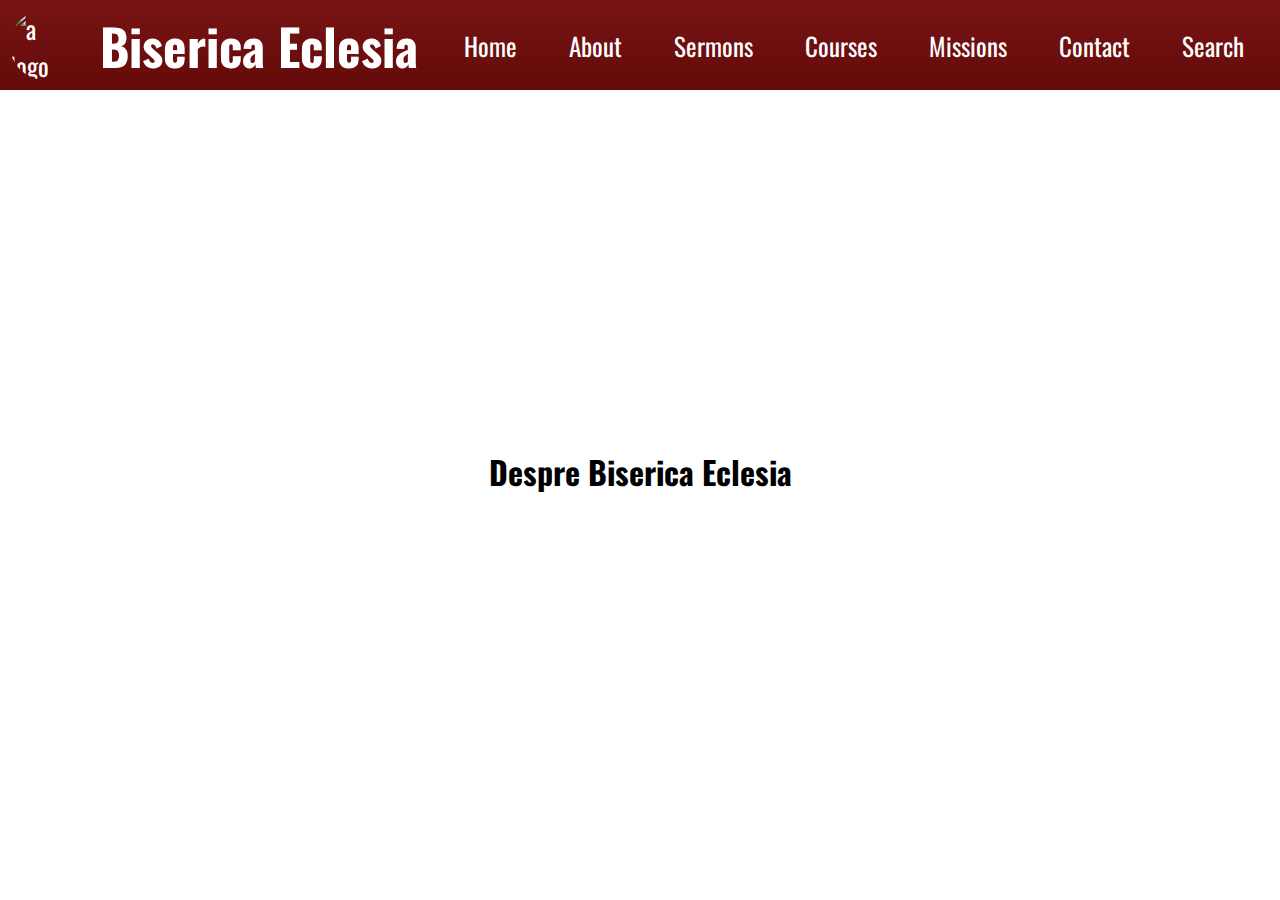
==== about.html @ afa7c43b "renamed some files and started the about page" ====
<!DOCTYPE html>
<html lang="en">
    <head>
        <meta charset="UTF-8">
        <meta name="viewport" content="width=device-width, initial-scale=1.0">
        <meta http-equiv="X-UA-Compatible" content="ie=edge">
        <link href="https://fonts.googleapis.com/css?family=Noto+Sans|Oswald&display=swap" rel="stylesheet">
        <link rel="stylesheet" href="styles/nav.css">
        <link rel="stylesheet" href="styles/footer.css">
        <link rel="stylesheet" href="styles/about.css">
        <title>Biserica Eclesia: About</title>
    </head>
    <body>
        <nav>
            <img src="https://scontent.ftce2-1.fna.fbcdn.net/v/t1.0-0/c0.0.369.369a/p370x247/1930242_195489547465033_961076429947734654_n.jpg?_nc_cat=106&_nc_oc=AQk4dijaCTpBUPXXjoPRqnbitNoPLNyT2fOFB5Zy1RC6GWFpoIdpSVq3rqOWdJfq5lnd9sZw6C_n9XNvpOkW0SXP&_nc_ht=scontent.ftce2-1.fna&oh=28a66df9f438c7add1ac08cad06fe107&oe=5E657DF5" alt="a logo">
            <h1>Biserica Eclesia</h1>
            <ul class="nav-links">
                <li><a href="index.html">Home</a></li>
                <li><a href="#">About</a></li>
                <li><a href="#">Sermons</a></li>
                <li><a href="#">Courses</a></li>
                <li><a href="#">Missions</a></li>
                <li><a href="#">Contact</a></li>
                <li><a href="#">Search</a></li>
            </ul>
            
            <div class="burger">
                <div class="line1"></div>
                <div class="line2"></div>
                <div class="line3"></div>
            </div>
        </nav>
        <div class="intro">
            <h1>Despre Biserica Eclesia</h1>
        </div>
    <script src="js/new.js">
    </script>
    </body>
</html>
---- styles/nav.css ----
* {
    margin: 0px;
    padding: 0px;
}
body {
    font-family: 'Oswald', sans-serif;
}
nav {
    font-size: 25px;
    color: white;
    display: flex;
    width: 100%;
    justify-content: space-around;
    align-items: center;
    background: linear-gradient(rgb(120, 20, 20),rgb(100, 10, 10));  
    position: fixed;
    top: 0px;
    height: 10%;
}
nav img {
    float: left;
    width: 70px;
    height: 70px;
    border-radius: 100%;
}
.nav-links {
    color: white;
    display: flex;
    list-style: none;
    width: 65%;
    justify-content: space-around;
    align-items: center;
}
.nav-links a {
    text-decoration: none;
    color: white;
    font-size: 25px;
    transition: 0.5s;
}
.nav-links a:hover {
    text-shadow: 0px 0px 20px gainsboro
}
.burger {
    display: none;
    cursor: pointer;
}
.burger div {
    width: 35px;
    height: 3px;
    margin: 5px;
    background: white;
    transition: all 0.3s ease;
}
@media screen and (max-width: 1000px) {
    body {
        overflow-x: hidden;
    }
    .title {
        font-size: 15px;
    }
    nav {
        height: 50px;
    }
    .nav-links {
        position: fixed;
        right: 0px;
        top: 50px;
        width: 175px;
        line-height: 250%;
        background: linear-gradient(rgb(120, 20, 20),rgb(100, 10, 10));  
        display: flex;
        flex-direction: column;
        display: none;
    }
    .burger {
        display: block;
    }
    nav img {
        width: 50px;
        height: 50px;
    }
}
.nav-active {
    display: flex;
}
.toggle .line1 {
    transform: rotate(-45deg) translate(-5px, 5px);
}
.toggle .line2 {
    opacity: 0;
}
.toggle .line3 {
    transform: rotate(45deg) translate(-5px, -5px);
}
---- styles/footer.css ----
* {
    margin: 0px;
    padding: 0px;
}
footer {
    background-color: rgb(109, 8, 8);
    color: white;
    margin-top: 25px;
    display: flex;
    padding: 1%;
    justify-content: space-between;
}
footer h1 {
    color: rgb(225, 225, 225);
    padding-top: 15px;
    float: left;
    font-size: 15px;
}
footer img {
    align-self: center;
    float: right;
    width: 40px;
    height: 40px;
}
footer ul {
    padding-top: 15px;
    list-style: none;
}
footer ul li {
    display: inline-block;
    font-size: 15px;
    margin: 0px 10px 0px 10px;
}
footer ul li a {
    color: white;
}
@media screen and (max-width: 1250px) {
    footer  {
        padding: 1%;
    }
    footer h1{
        font-size: 12px;
        margin-right: 25px;
    }
    footer ul li {
        font-size: 12px;
        margin: 0px 5px 0px 5px;
    }
    footer img {
        margin-left: 25px;
        width: 5%;
        height: 5%;
    }
}
@media screen and (max-width: 750px) {
    footer img {
        width: 10%;
        height: 10%;
    }
}
---- styles/about.css ----
* {
    margin: 0px;
    padding: 0px;
}
.intro {
    margin-top: 5%;
    background: url("https://scontent.ftce2-1.fna.fbcdn.net/v/t1.0-9/15400518_379780119035974_2251739779461007929_n.jpg?_nc_cat=104&_nc_oc=AQmON7BbQqor_cV9pdhzVbvS3eUnRy08h-myYYdpAkGAgyqh9xvovo35npiwjUFt4J5w8T5fvwoYutcFWdZ1qL6W&_nc_ht=scontent.ftce2-1.fna&oh=6168d1efe85e678a105ed6e1f3a16bc8&oe=5E49B1BD") center;
    background-repeat: no-repeat;
    background-size: 100%;
    text-align: center;
}
.intro h1 {
    padding: 30%;
}
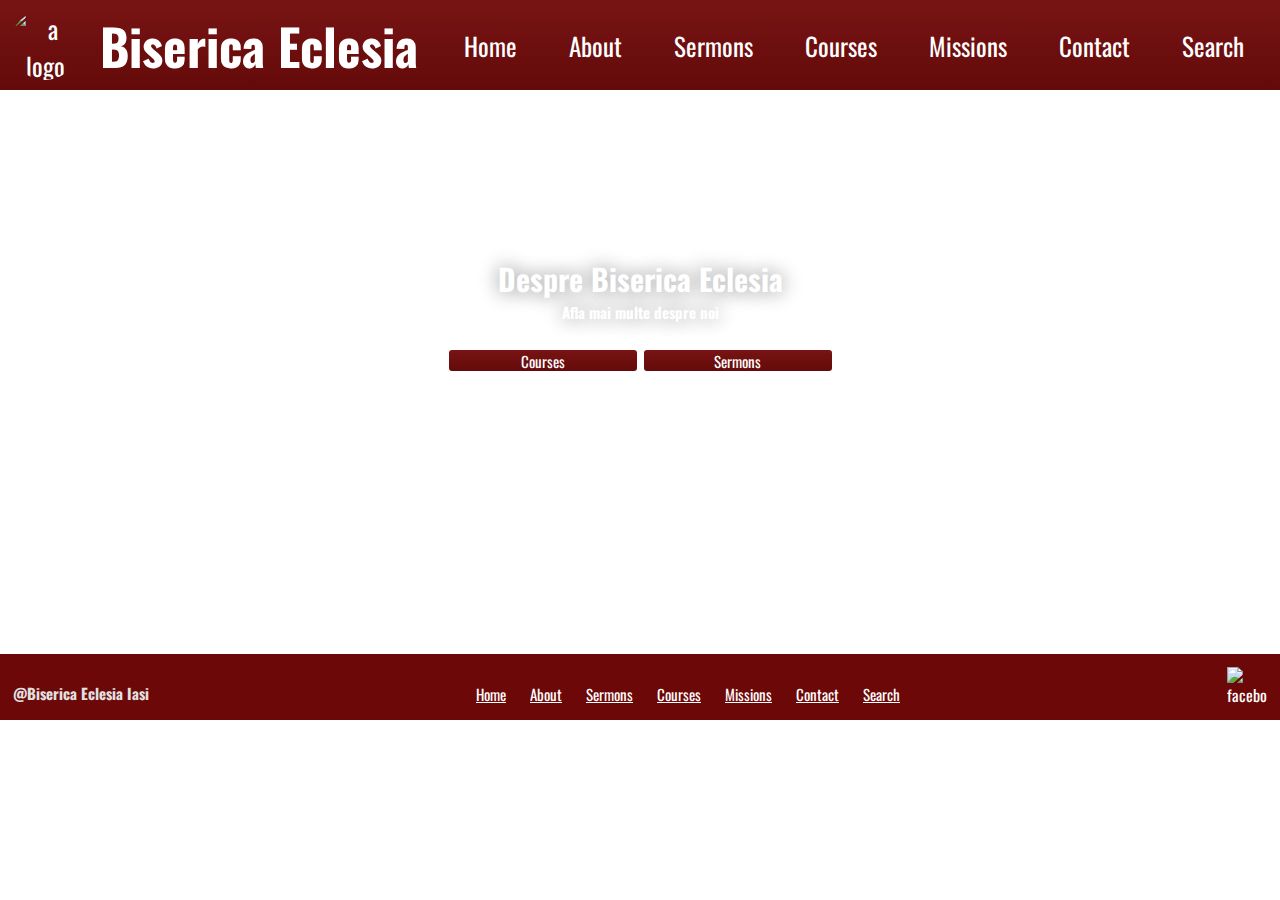
==== commit 552d6a96: "intro for about page" ====
--- a/about.html
+++ b/about.html
@@ -6,8 +6,8 @@
         <meta http-equiv="X-UA-Compatible" content="ie=edge">
         <link href="https://fonts.googleapis.com/css?family=Noto+Sans|Oswald&display=swap" rel="stylesheet">
         <link rel="stylesheet" href="styles/nav.css">
+        <link rel="stylesheet" href="styles/about.css">
         <link rel="stylesheet" href="styles/footer.css">
-        <link rel="stylesheet" href="styles/about.css">
         <title>Biserica Eclesia: About</title>
     </head>
     <body>
@@ -31,9 +31,27 @@
             </div>
         </nav>
         <div class="intro">
-            <h1>Despre Biserica Eclesia</h1>
+            <div class="intro-title">
+                <h1>Despre Biserica Eclesia</h1>
+                <h4>Afla mai multe despre noi</h4>
+                <button>Courses</button>
+                <button>Sermons</button>
+            </div>
         </div>
-    <script src="js/new.js">
+        <footer>
+            <h1>@Biserica Eclesia Iasi</h1>
+            <ul>
+                <li><a href="index.html">Home</a></li>
+                <li><a href="about.html">About</a></li>
+                <li><a href="#">Sermons</a></li>
+                <li><a href="#">Courses</a></li>
+                <li><a href="#">Missions</a></li>
+                <li><a href="#">Contact</a></li>
+                <li><a href="#">Search</a></li>
+            </ul>
+            <img src="http://www.freeiconspng.com/uploads/official-facebook-icon-png-4.png" alt="facebook-image">
+        </footer>
+    <script src="js/nav.js">
     </script>
     </body>
 </html>--- a/styles/nav.css
+++ b/styles/nav.css
@@ -13,7 +13,7 @@
     justify-content: space-around;
     align-items: center;
     background: linear-gradient(rgb(120, 20, 20),rgb(100, 10, 10));  
-    position: fixed;
+    position: absolute;
     top: 0px;
     height: 10%;
 }
@@ -62,7 +62,7 @@
         height: 50px;
     }
     .nav-links {
-        position: fixed;
+        position: absolute;
         right: 0px;
         top: 50px;
         width: 175px;
--- a/styles/about.css
+++ b/styles/about.css
@@ -2,13 +2,44 @@
     margin: 0px;
     padding: 0px;
 }
-.intro {
-    margin-top: 5%;
-    background: url("https://scontent.ftce2-1.fna.fbcdn.net/v/t1.0-9/15400518_379780119035974_2251739779461007929_n.jpg?_nc_cat=104&_nc_oc=AQmON7BbQqor_cV9pdhzVbvS3eUnRy08h-myYYdpAkGAgyqh9xvovo35npiwjUFt4J5w8T5fvwoYutcFWdZ1qL6W&_nc_ht=scontent.ftce2-1.fna&oh=6168d1efe85e678a105ed6e1f3a16bc8&oe=5E49B1BD") center;
+body {
+    background: url('https://wallpapertag.com/wallpaper/full/5/3/9/112974-vertical-church-background-2528x1424-for-desktop.jpg') fixed center;
     background-repeat: no-repeat;
-    background-size: 100%;
+    font-family: 'Oswald', sans-serif;
     text-align: center;
 }
-.intro h1 {
-    padding: 30%;
+.intro {
+    background: url("https://scontent.fias1-1.fna.fbcdn.net/v/t1.0-9/23659583_546827102331274_8229359205545256805_n.jpg?_nc_cat=110&_nc_oc=AQlwflno5KlK-G_UPG01R8mRN151g3BSd7gfMZdw_zDuVLHQno_HGmQgJ2ciM7AMPkS6gIPZATQYQILpodL6cRFg&_nc_ht=scontent.fias1-1.fna&oh=137e87284fdbbc869d6c1836392d87ba&oe=5E47C0F6") center;
+    background-size: 100%;
+    background-repeat: no-repeat;
+    text-align: center;
+    color: white;
+}
+.intro .intro-title {
+    padding: 20%;
+    font-size: 50px;
+    text-shadow: 0px 0px 20px gray;
+}
+.intro .intro-title button {
+    font-size: 25px;
+    padding: 5px;
+    width: 25%;
+    height: 50px;
+    color: white;
+    font-family: 'Oswald', sans-serif;
+    background: linear-gradient(rgb(120, 20, 20),rgb(100, 10, 10));
+    border-radius: 5px;
+    border: 2px solid white;
+    margin-top: 25px;
+}
+@media screen and (max-width: 1500px) {
+    .intro .intro-title {
+        padding: 20%;
+        font-size: 15px;
+    }
+    .intro .intro-title button {
+        font-size: 15px;
+        height: 25px;
+        padding: 0px;
+    }
 }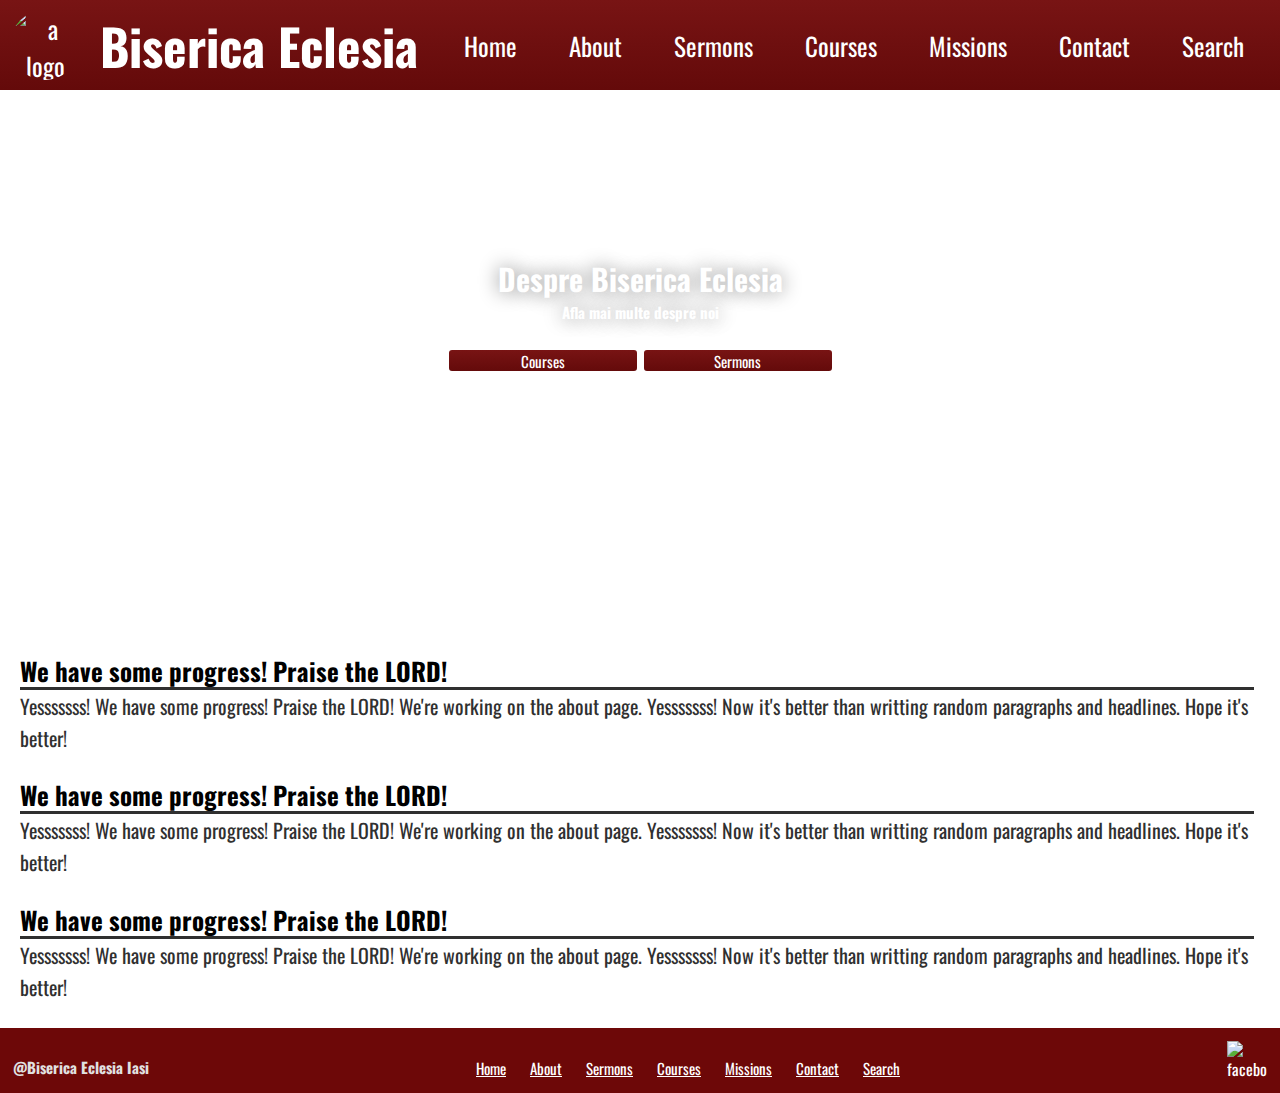
==== commit 8d05a26b: "more headlines and paragraphs that are not random" ====
--- a/about.html
+++ b/about.html
@@ -38,6 +38,18 @@
                 <button>Sermons</button>
             </div>
         </div>
+        <div class="container">
+            <h1>We have some progress! Praise the LORD!</h1>
+            <p>Yesssssss! We have some progress! Praise the LORD! We're working on the about page. Yesssssss! Now it's better than writting random paragraphs and headlines. Hope it's better!</p>
+        </div>
+        <div class="container">
+                <h1>We have some progress! Praise the LORD!</h1>
+                <p>Yesssssss! We have some progress! Praise the LORD! We're working on the about page. Yesssssss! Now it's better than writting random paragraphs and headlines. Hope it's better!</p>
+        </div>
+        <div class="container">
+                <h1>We have some progress! Praise the LORD!</h1>
+                <p>Yesssssss! We have some progress! Praise the LORD! We're working on the about page. Yesssssss! Now it's better than writting random paragraphs and headlines. Hope it's better!</p>
+        </div>
         <footer>
             <h1>@Biserica Eclesia Iasi</h1>
             <ul>
--- a/styles/about.css
+++ b/styles/about.css
@@ -32,6 +32,23 @@
     border: 2px solid white;
     margin-top: 25px;
 }
+.container {
+    margin-top: 1%;
+    line-height: 50px;
+    margin-right: 2%;
+}
+.container p {
+    color: #303030;
+    font-size: 40px;
+    text-align: left;
+    margin-left: 20px;
+}
+.container h1 {
+    margin-left: 20px;
+    border-bottom: 3px solid #303030;
+    text-align: left;
+    font-size: 35px;
+}
 @media screen and (max-width: 1500px) {
     .intro .intro-title {
         padding: 20%;
@@ -42,4 +59,22 @@
         height: 25px;
         padding: 0px;
     }
+    .container {
+        margin-top: 2%;
+        line-height: 32px;
+        margin-right: 2%;
+
+    }
+    .container p {
+        color: #303030;
+        font-size: 20px;
+        text-align: left;
+        margin-left: 20px;
+    }
+    .container h1 {
+        margin-left: 20px;
+        border-bottom: 3px solid #303030;
+        text-align: left;
+        font-size: 25px;
+    }
 }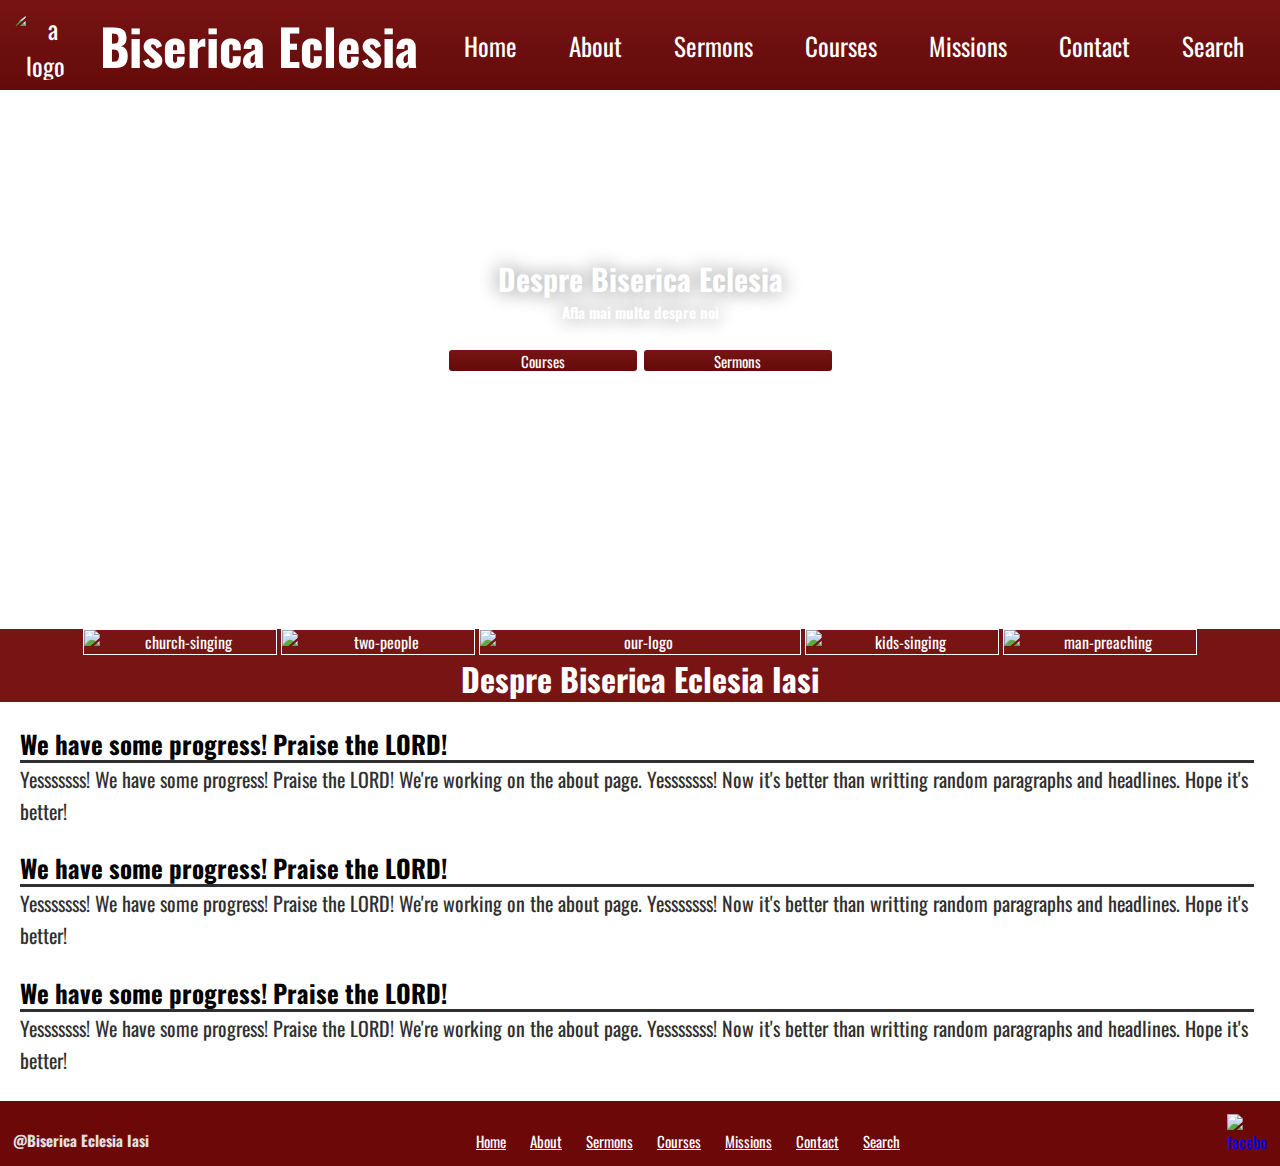
==== commit a94f8235: "about page is almost done! Praise the LORD! ^-^" ====
--- a/about.html
+++ b/about.html
@@ -38,6 +38,14 @@
                 <button>Sermons</button>
             </div>
         </div>
+        <div class="description">
+            <img class="little-image" src="https://scontent.fias1-1.fna.fbcdn.net/v/t1.0-0/c50.0.200.200a/p200x200/19990121_490174944663157_2182735891200737094_n.jpg?_nc_cat=108&_nc_oc=AQlp4W1DjJy5BAUoM2BLKlLa7YX6wy4xDiEX6tuSZdlv4tfT0vvTE1UiAAF1BF4BOpPeowd1dpZEO_ZBQvK568Wo&_nc_ht=scontent.fias1-1.fna&oh=46c81bc2873f2d77162432720de84f3d&oe=5E50558A" alt="church-singing">
+            <img class="little-image" src="https://scontent.fias1-1.fna.fbcdn.net/v/t1.0-0/c0.0.200.200a/p200x200/23659416_546877665659551_1417683917442842232_n.jpg?_nc_cat=108&_nc_oc=AQnORRUEvb7KpSqjYJsSNr_o8mGngOy59gEERIH5Q_qqUSj9lX2YNOjnzTBqzDIeQFqlnEKt0ZCE5sB2MgZVSIIi&_nc_ht=scontent.fias1-1.fna&oh=0c0aeaea2906a2d30bdf7593e3cf5109&oe=5E1706FF" alt="two-people">
+            <img src="https://scontent.ftce2-1.fna.fbcdn.net/v/t1.0-0/c0.0.369.369a/p370x247/1930242_195489547465033_961076429947734654_n.jpg?_nc_cat=106&_nc_oc=AQk4dijaCTpBUPXXjoPRqnbitNoPLNyT2fOFB5Zy1RC6GWFpoIdpSVq3rqOWdJfq5lnd9sZw6C_n9XNvpOkW0SXP&_nc_ht=scontent.ftce2-1.fna&oh=28a66df9f438c7add1ac08cad06fe107&oe=5E657DF5" alt="our-logo">
+            <img class="little-image" src="https://scontent.fias1-1.fna.fbcdn.net/v/t1.0-0/c0.0.200.200a/p200x200/23658819_546827058997945_1845609482952931207_n.jpg?_nc_cat=103&_nc_oc=AQlx5pqk-CG-lO_gD8_GGhgjcjO5X56vlbSts2dxpWBR_E11h3SB3VyQgz7VkUZL1p5STi-3vlOsH8DYgnjZ36cj&_nc_ht=scontent.fias1-1.fna&oh=7e9a4636356e33dfce93f96894fbca1a&oe=5E4635EA" alt="kids-singing">
+            <img class="little-image" src="https://scontent.fias1-1.fna.fbcdn.net/v/t1.0-0/c0.0.200.200a/p200x200/15400518_379780119035974_2251739779461007929_n.jpg?_nc_cat=104&_nc_oc=AQnGTHUq0KUQGwdYh7RrA5jjsPjZlJM8eNl4L2mu5l3zYTStmf0zrmv0W9TM2I8FGXuoE5_NmbHYBQlr-jnhQ-yG&_nc_ht=scontent.fias1-1.fna&oh=efd84f09e87ed56841a2c0d048431892&oe=5E537371" alt="man-preaching">
+            <h1>Despre Biserica Eclesia Iasi</h1>
+        </div>
         <div class="container">
             <h1>We have some progress! Praise the LORD!</h1>
             <p>Yesssssss! We have some progress! Praise the LORD! We're working on the about page. Yesssssss! Now it's better than writting random paragraphs and headlines. Hope it's better!</p>
@@ -47,8 +55,8 @@
                 <p>Yesssssss! We have some progress! Praise the LORD! We're working on the about page. Yesssssss! Now it's better than writting random paragraphs and headlines. Hope it's better!</p>
         </div>
         <div class="container">
-                <h1>We have some progress! Praise the LORD!</h1>
-                <p>Yesssssss! We have some progress! Praise the LORD! We're working on the about page. Yesssssss! Now it's better than writting random paragraphs and headlines. Hope it's better!</p>
+            <h1>We have some progress! Praise the LORD!</h1>
+            <p>Yesssssss! We have some progress! Praise the LORD! We're working on the about page. Yesssssss! Now it's better than writting random paragraphs and headlines. Hope it's better!</p>
         </div>
         <footer>
             <h1>@Biserica Eclesia Iasi</h1>
@@ -61,7 +69,7 @@
                 <li><a href="#">Contact</a></li>
                 <li><a href="#">Search</a></li>
             </ul>
-            <img src="http://www.freeiconspng.com/uploads/official-facebook-icon-png-4.png" alt="facebook-image">
+            <a href="https://www.facebook.com/eclesiaiasi/?hc_ref=ARTVeLeVXLsHhMMXlmHtiAW-Om2b0uVVosacmKzpeGMgt-L3jWOqcyv243HRAWetd4Q&__xts__[0]=68.[base64]&__tn__=kC-R"><img src="http://www.freeiconspng.com/uploads/official-facebook-icon-png-4.png" alt="facebook-image"></a>
         </footer>
     <script src="js/nav.js">
     </script>
--- a/styles/about.css
+++ b/styles/about.css
@@ -31,6 +31,21 @@
     border-radius: 5px;
     border: 2px solid white;
     margin-top: 25px;
+}
+.description {
+    color: white;
+    background: rgb(120, 20, 20);
+}
+
+.description img {
+    display: inline-block;
+    width: 25%;
+    height: 25%;
+    border: 1px solid white;
+}
+.description .little-image {
+    width: 15%;
+    height: 15%;
 }
 .container {
     margin-top: 1%;
--- a/styles/footer.css
+++ b/styles/footer.css
@@ -16,7 +16,7 @@
     float: left;
     font-size: 15px;
 }
-footer img {
+footer a img {
     align-self: center;
     float: right;
     width: 40px;
@@ -46,15 +46,9 @@
         font-size: 12px;
         margin: 0px 5px 0px 5px;
     }
-    footer img {
-        margin-left: 25px;
-        width: 5%;
-        height: 5%;
+    footer a img {
+        margin-top: 5px;
+        width: 45px;
+        height: 45px;
     }
 }
-@media screen and (max-width: 750px) {
-    footer img {
-        width: 10%;
-        height: 10%;
-    }
-}
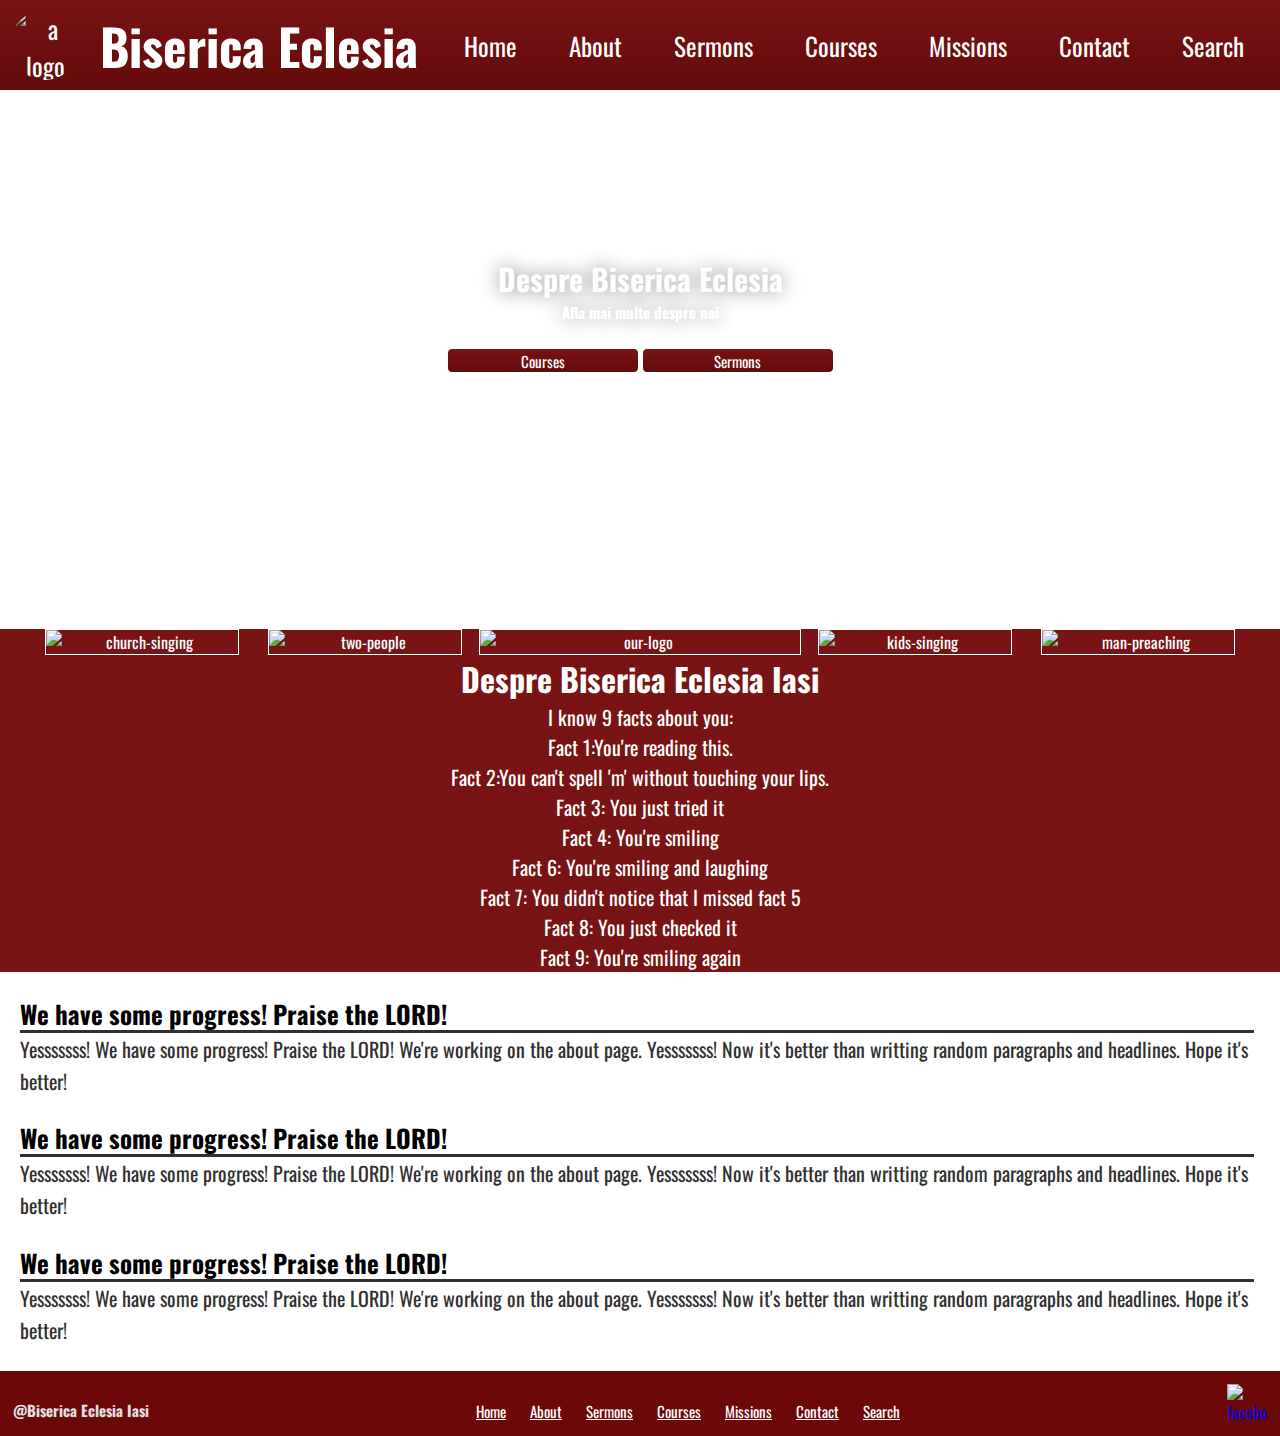
==== commit 3742c2c4: "added some improvements" ====
--- a/about.html
+++ b/about.html
@@ -34,8 +34,8 @@
             <div class="intro-title">
                 <h1>Despre Biserica Eclesia</h1>
                 <h4>Afla mai multe despre noi</h4>
-                <button>Courses</button>
-                <button>Sermons</button>
+                <a href="#"><button>Courses</button></a>
+                <a href="#"><button>Sermons</button></a>
             </div>
         </div>
         <div class="description">
@@ -45,6 +45,7 @@
             <img class="little-image" src="https://scontent.fias1-1.fna.fbcdn.net/v/t1.0-0/c0.0.200.200a/p200x200/23658819_546827058997945_1845609482952931207_n.jpg?_nc_cat=103&_nc_oc=AQlx5pqk-CG-lO_gD8_GGhgjcjO5X56vlbSts2dxpWBR_E11h3SB3VyQgz7VkUZL1p5STi-3vlOsH8DYgnjZ36cj&_nc_ht=scontent.fias1-1.fna&oh=7e9a4636356e33dfce93f96894fbca1a&oe=5E4635EA" alt="kids-singing">
             <img class="little-image" src="https://scontent.fias1-1.fna.fbcdn.net/v/t1.0-0/c0.0.200.200a/p200x200/15400518_379780119035974_2251739779461007929_n.jpg?_nc_cat=104&_nc_oc=AQnGTHUq0KUQGwdYh7RrA5jjsPjZlJM8eNl4L2mu5l3zYTStmf0zrmv0W9TM2I8FGXuoE5_NmbHYBQlr-jnhQ-yG&_nc_ht=scontent.fias1-1.fna&oh=efd84f09e87ed56841a2c0d048431892&oe=5E537371" alt="man-preaching">
             <h1>Despre Biserica Eclesia Iasi</h1>
+            <p>I know 9 facts about you:<br>Fact 1:You're reading this. <br>Fact 2:You can't spell 'm' without touching your lips. <br>Fact 3: You just tried it <br>Fact 4: You're smiling <br>Fact 6: You're smiling and laughing <br>Fact 7: You didn't notice that I missed fact 5 <br>Fact 8: You just checked it <br>Fact 9: You're smiling again</p>
         </div>
         <div class="container">
             <h1>We have some progress! Praise the LORD!</h1>
--- a/styles/about.css
+++ b/styles/about.css
@@ -20,7 +20,7 @@
     font-size: 50px;
     text-shadow: 0px 0px 20px gray;
 }
-.intro .intro-title button {
+.intro .intro-title a button {
     font-size: 25px;
     padding: 5px;
     width: 25%;
@@ -36,7 +36,9 @@
     color: white;
     background: rgb(120, 20, 20);
 }
-
+.description p {
+    font-size: 20px;
+}
 .description img {
     display: inline-block;
     width: 25%;
@@ -46,6 +48,7 @@
 .description .little-image {
     width: 15%;
     height: 15%;
+    margin: 0px 1% 0px 1%;
 }
 .container {
     margin-top: 1%;
@@ -69,10 +72,11 @@
         padding: 20%;
         font-size: 15px;
     }
-    .intro .intro-title button {
+    .intro .intro-title a button {
         font-size: 15px;
         height: 25px;
         padding: 0px;
+        border: 0.5px solid white;
     }
     .container {
         margin-top: 2%;
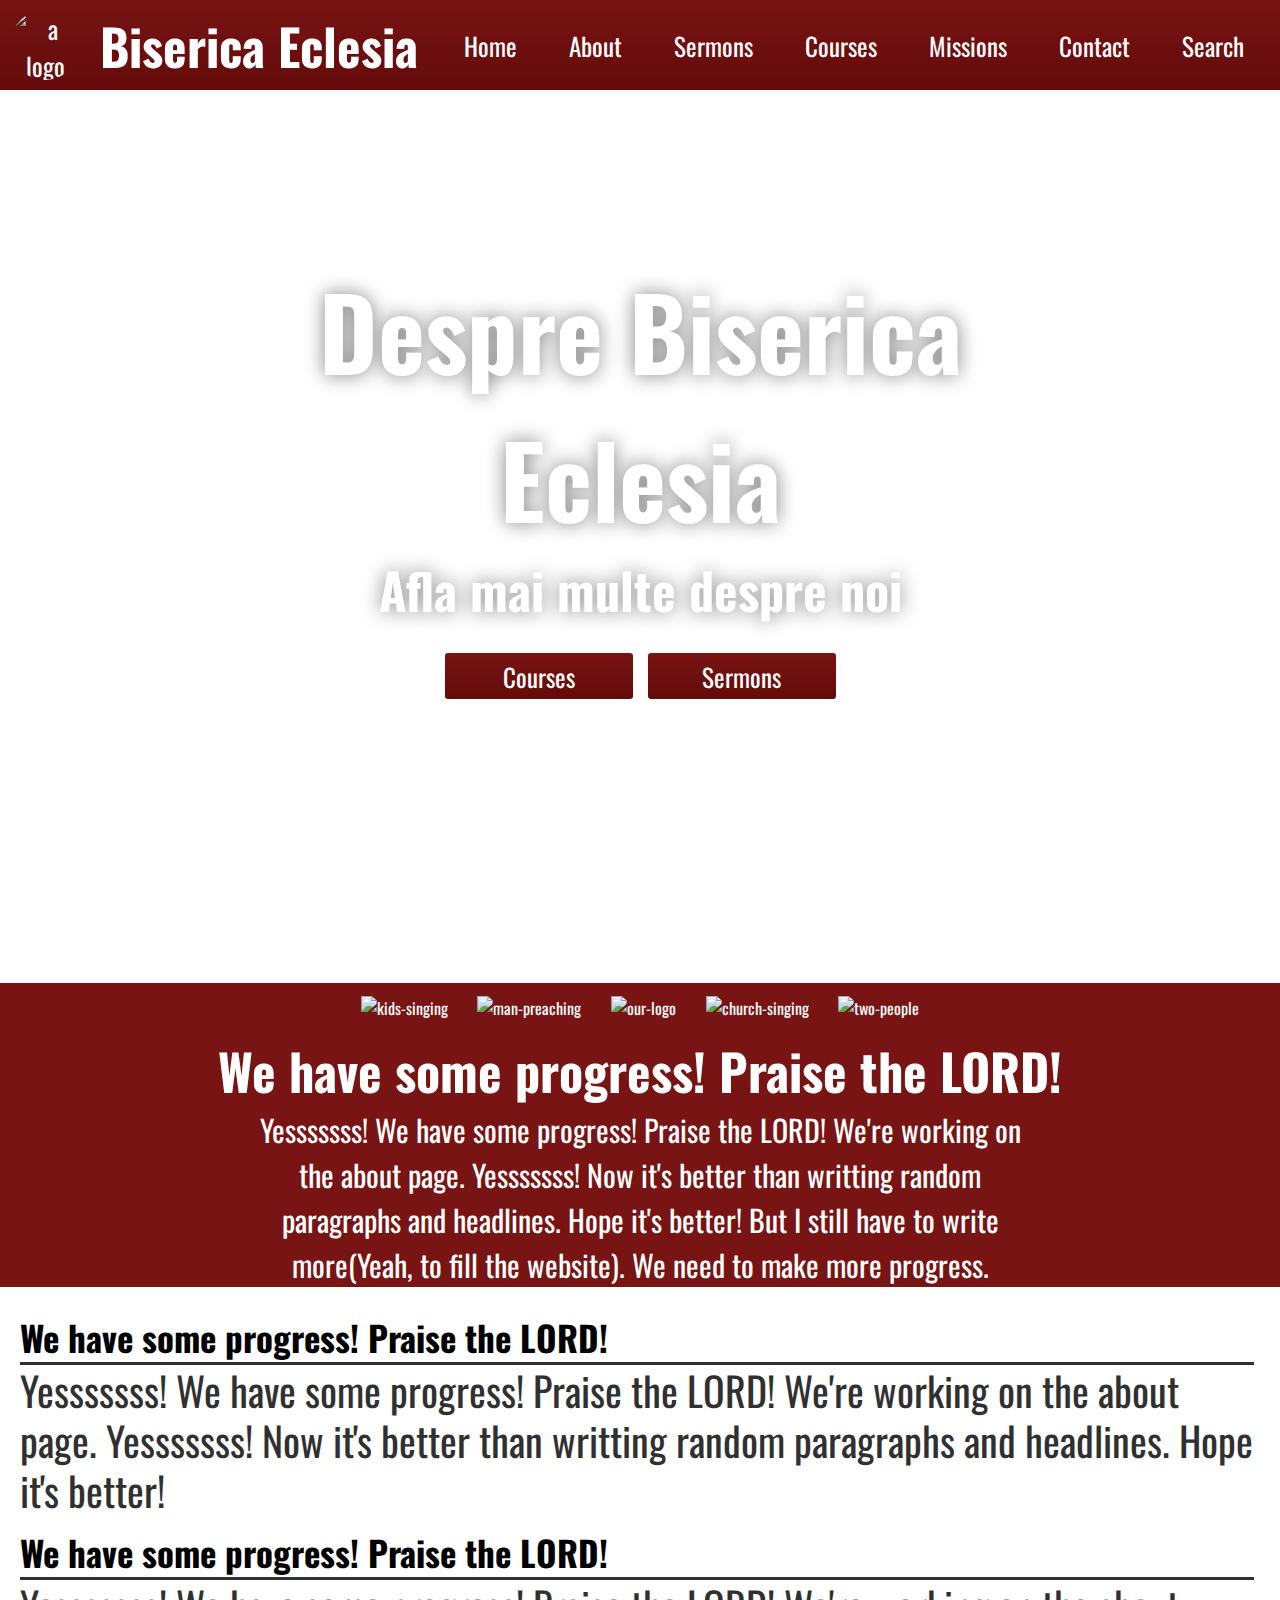
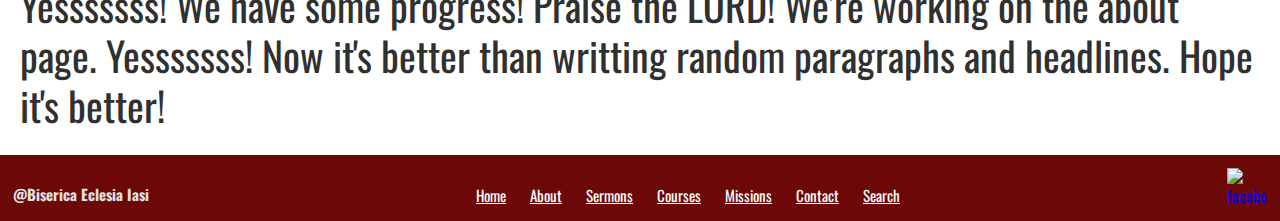
==== commit 3590522e: "about page skeleton is done" ====
--- a/about.html
+++ b/about.html
@@ -16,7 +16,7 @@
             <h1>Biserica Eclesia</h1>
             <ul class="nav-links">
                 <li><a href="index.html">Home</a></li>
-                <li><a href="#">About</a></li>
+                <li><a href="about.html">About</a></li>
                 <li><a href="#">Sermons</a></li>
                 <li><a href="#">Courses</a></li>
                 <li><a href="#">Missions</a></li>
@@ -39,23 +39,21 @@
             </div>
         </div>
         <div class="description">
-            <img class="little-image" src="https://scontent.fias1-1.fna.fbcdn.net/v/t1.0-0/c50.0.200.200a/p200x200/19990121_490174944663157_2182735891200737094_n.jpg?_nc_cat=108&_nc_oc=AQlp4W1DjJy5BAUoM2BLKlLa7YX6wy4xDiEX6tuSZdlv4tfT0vvTE1UiAAF1BF4BOpPeowd1dpZEO_ZBQvK568Wo&_nc_ht=scontent.fias1-1.fna&oh=46c81bc2873f2d77162432720de84f3d&oe=5E50558A" alt="church-singing">
-            <img class="little-image" src="https://scontent.fias1-1.fna.fbcdn.net/v/t1.0-0/c0.0.200.200a/p200x200/23659416_546877665659551_1417683917442842232_n.jpg?_nc_cat=108&_nc_oc=AQnORRUEvb7KpSqjYJsSNr_o8mGngOy59gEERIH5Q_qqUSj9lX2YNOjnzTBqzDIeQFqlnEKt0ZCE5sB2MgZVSIIi&_nc_ht=scontent.fias1-1.fna&oh=0c0aeaea2906a2d30bdf7593e3cf5109&oe=5E1706FF" alt="two-people">
+
+            <img src="https://scontent.fias1-1.fna.fbcdn.net/v/t1.0-0/c0.0.200.200a/p200x200/23658819_546827058997945_1845609482952931207_n.jpg?_nc_cat=103&_nc_oc=AQlx5pqk-CG-lO_gD8_GGhgjcjO5X56vlbSts2dxpWBR_E11h3SB3VyQgz7VkUZL1p5STi-3vlOsH8DYgnjZ36cj&_nc_ht=scontent.fias1-1.fna&oh=7e9a4636356e33dfce93f96894fbca1a&oe=5E4635EA" alt="kids-singing">
+            <img src="https://scontent.fias1-1.fna.fbcdn.net/v/t1.0-0/c0.0.200.200a/p200x200/15400518_379780119035974_2251739779461007929_n.jpg?_nc_cat=104&_nc_oc=AQnGTHUq0KUQGwdYh7RrA5jjsPjZlJM8eNl4L2mu5l3zYTStmf0zrmv0W9TM2I8FGXuoE5_NmbHYBQlr-jnhQ-yG&_nc_ht=scontent.fias1-1.fna&oh=efd84f09e87ed56841a2c0d048431892&oe=5E537371" alt="man-preaching">
             <img src="https://scontent.ftce2-1.fna.fbcdn.net/v/t1.0-0/c0.0.369.369a/p370x247/1930242_195489547465033_961076429947734654_n.jpg?_nc_cat=106&_nc_oc=AQk4dijaCTpBUPXXjoPRqnbitNoPLNyT2fOFB5Zy1RC6GWFpoIdpSVq3rqOWdJfq5lnd9sZw6C_n9XNvpOkW0SXP&_nc_ht=scontent.ftce2-1.fna&oh=28a66df9f438c7add1ac08cad06fe107&oe=5E657DF5" alt="our-logo">
-            <img class="little-image" src="https://scontent.fias1-1.fna.fbcdn.net/v/t1.0-0/c0.0.200.200a/p200x200/23658819_546827058997945_1845609482952931207_n.jpg?_nc_cat=103&_nc_oc=AQlx5pqk-CG-lO_gD8_GGhgjcjO5X56vlbSts2dxpWBR_E11h3SB3VyQgz7VkUZL1p5STi-3vlOsH8DYgnjZ36cj&_nc_ht=scontent.fias1-1.fna&oh=7e9a4636356e33dfce93f96894fbca1a&oe=5E4635EA" alt="kids-singing">
-            <img class="little-image" src="https://scontent.fias1-1.fna.fbcdn.net/v/t1.0-0/c0.0.200.200a/p200x200/15400518_379780119035974_2251739779461007929_n.jpg?_nc_cat=104&_nc_oc=AQnGTHUq0KUQGwdYh7RrA5jjsPjZlJM8eNl4L2mu5l3zYTStmf0zrmv0W9TM2I8FGXuoE5_NmbHYBQlr-jnhQ-yG&_nc_ht=scontent.fias1-1.fna&oh=efd84f09e87ed56841a2c0d048431892&oe=5E537371" alt="man-preaching">
-            <h1>Despre Biserica Eclesia Iasi</h1>
-            <p>I know 9 facts about you:<br>Fact 1:You're reading this. <br>Fact 2:You can't spell 'm' without touching your lips. <br>Fact 3: You just tried it <br>Fact 4: You're smiling <br>Fact 6: You're smiling and laughing <br>Fact 7: You didn't notice that I missed fact 5 <br>Fact 8: You just checked it <br>Fact 9: You're smiling again</p>
+            <img src="https://scontent.fias1-1.fna.fbcdn.net/v/t1.0-0/c50.0.200.200a/p200x200/19990121_490174944663157_2182735891200737094_n.jpg?_nc_cat=108&_nc_oc=AQlp4W1DjJy5BAUoM2BLKlLa7YX6wy4xDiEX6tuSZdlv4tfT0vvTE1UiAAF1BF4BOpPeowd1dpZEO_ZBQvK568Wo&_nc_ht=scontent.fias1-1.fna&oh=46c81bc2873f2d77162432720de84f3d&oe=5E50558A" alt="church-singing">
+            <img src="https://scontent.fias1-1.fna.fbcdn.net/v/t1.0-0/c0.0.200.200a/p200x200/23659416_546877665659551_1417683917442842232_n.jpg?_nc_cat=108&_nc_oc=AQnORRUEvb7KpSqjYJsSNr_o8mGngOy59gEERIH5Q_qqUSj9lX2YNOjnzTBqzDIeQFqlnEKt0ZCE5sB2MgZVSIIi&_nc_ht=scontent.fias1-1.fna&oh=0c0aeaea2906a2d30bdf7593e3cf5109&oe=5E1706FF" alt="two-people">
+            <h1>We have some progress! Praise the LORD!</h1>
+            <p>Yesssssss! We have some progress! Praise the LORD! We're working on the about page. Yesssssss! Now it's better than writting random paragraphs and headlines. Hope it's better! But I still have to write more(Yeah, to fill the website). We need to make more progress.</p>
+            
         </div>
-        <div class="container">
-            <h1>We have some progress! Praise the LORD!</h1>
-            <p>Yesssssss! We have some progress! Praise the LORD! We're working on the about page. Yesssssss! Now it's better than writting random paragraphs and headlines. Hope it's better!</p>
-        </div>
-        <div class="container">
+        <div class="paragraphs">
                 <h1>We have some progress! Praise the LORD!</h1>
                 <p>Yesssssss! We have some progress! Praise the LORD! We're working on the about page. Yesssssss! Now it's better than writting random paragraphs and headlines. Hope it's better!</p>
         </div>
-        <div class="container">
+        <div class="paragraphs">
             <h1>We have some progress! Praise the LORD!</h1>
             <p>Yesssssss! We have some progress! Praise the LORD! We're working on the about page. Yesssssss! Now it's better than writting random paragraphs and headlines. Hope it's better!</p>
         </div>
--- a/styles/about.css
+++ b/styles/about.css
@@ -1,6 +1,7 @@
 * {
     margin: 0px;
     padding: 0px;
+    box-sizing: border-box;
 }
 body {
     background: url('https://wallpapertag.com/wallpaper/full/5/3/9/112974-vertical-church-background-2528x1424-for-desktop.jpg') fixed center;
@@ -33,41 +34,41 @@
     margin-top: 25px;
 }
 .description {
+    margin-top: 25px;
+    margin-bottom: 25px;
     color: white;
     background: rgb(120, 20, 20);
 }
+.description h1 {
+    font-size: 50px;
+}
 .description p {
-    font-size: 20px;
+    font-size: 30px;
+    margin: 0px 20% 0px 20%;
 }
 .description img {
-    display: inline-block;
-    width: 25%;
-    height: 25%;
-    border: 1px solid white;
+    width: 17%;
+    height: 17%;
+    margin: 1%;
 }
-.description .little-image {
-    width: 15%;
-    height: 15%;
-    margin: 0px 1% 0px 1%;
-}
-.container {
+.paragraphs {
     margin-top: 1%;
     line-height: 50px;
     margin-right: 2%;
 }
-.container p {
+.paragraphs p {
     color: #303030;
     font-size: 40px;
     text-align: left;
     margin-left: 20px;
 }
-.container h1 {
+.paragraphs h1 {
     margin-left: 20px;
     border-bottom: 3px solid #303030;
     text-align: left;
     font-size: 35px;
 }
-@media screen and (max-width: 1500px) {
+@media screen and (max-width: 1000px) {
     .intro .intro-title {
         padding: 20%;
         font-size: 15px;
@@ -78,22 +79,39 @@
         padding: 0px;
         border: 0.5px solid white;
     }
-    .container {
+    .description img {
+        margin: 5px;
+        width: 17%;
+        height: 17%;
+    }
+    .description h1 {
+        font-size: 30px;
+    }
+    .description p {
+        font-size: 20px;
+    }
+    .paragraphs p {
+        color: #303030;
+        font-size: 20px;
+        text-align: left;
+        margin-left: 20px;
+    }
+    .paragraphs h1 {
+        margin-left: 20px;
+        border-bottom: 3px solid #303030;
+        text-align: left;
+        font-size: 25px;
+    }
+}
+@media screen and (max-width: 700px) {
+    .description p {
+        font-size: 15px;
+        margin: 0px;
+    }
+    .paragraphs {
         margin-top: 2%;
         line-height: 32px;
         margin-right: 2%;
 
     }
-    .container p {
-        color: #303030;
-        font-size: 20px;
-        text-align: left;
-        margin-left: 20px;
-    }
-    .container h1 {
-        margin-left: 20px;
-        border-bottom: 3px solid #303030;
-        text-align: left;
-        font-size: 25px;
-    }
 }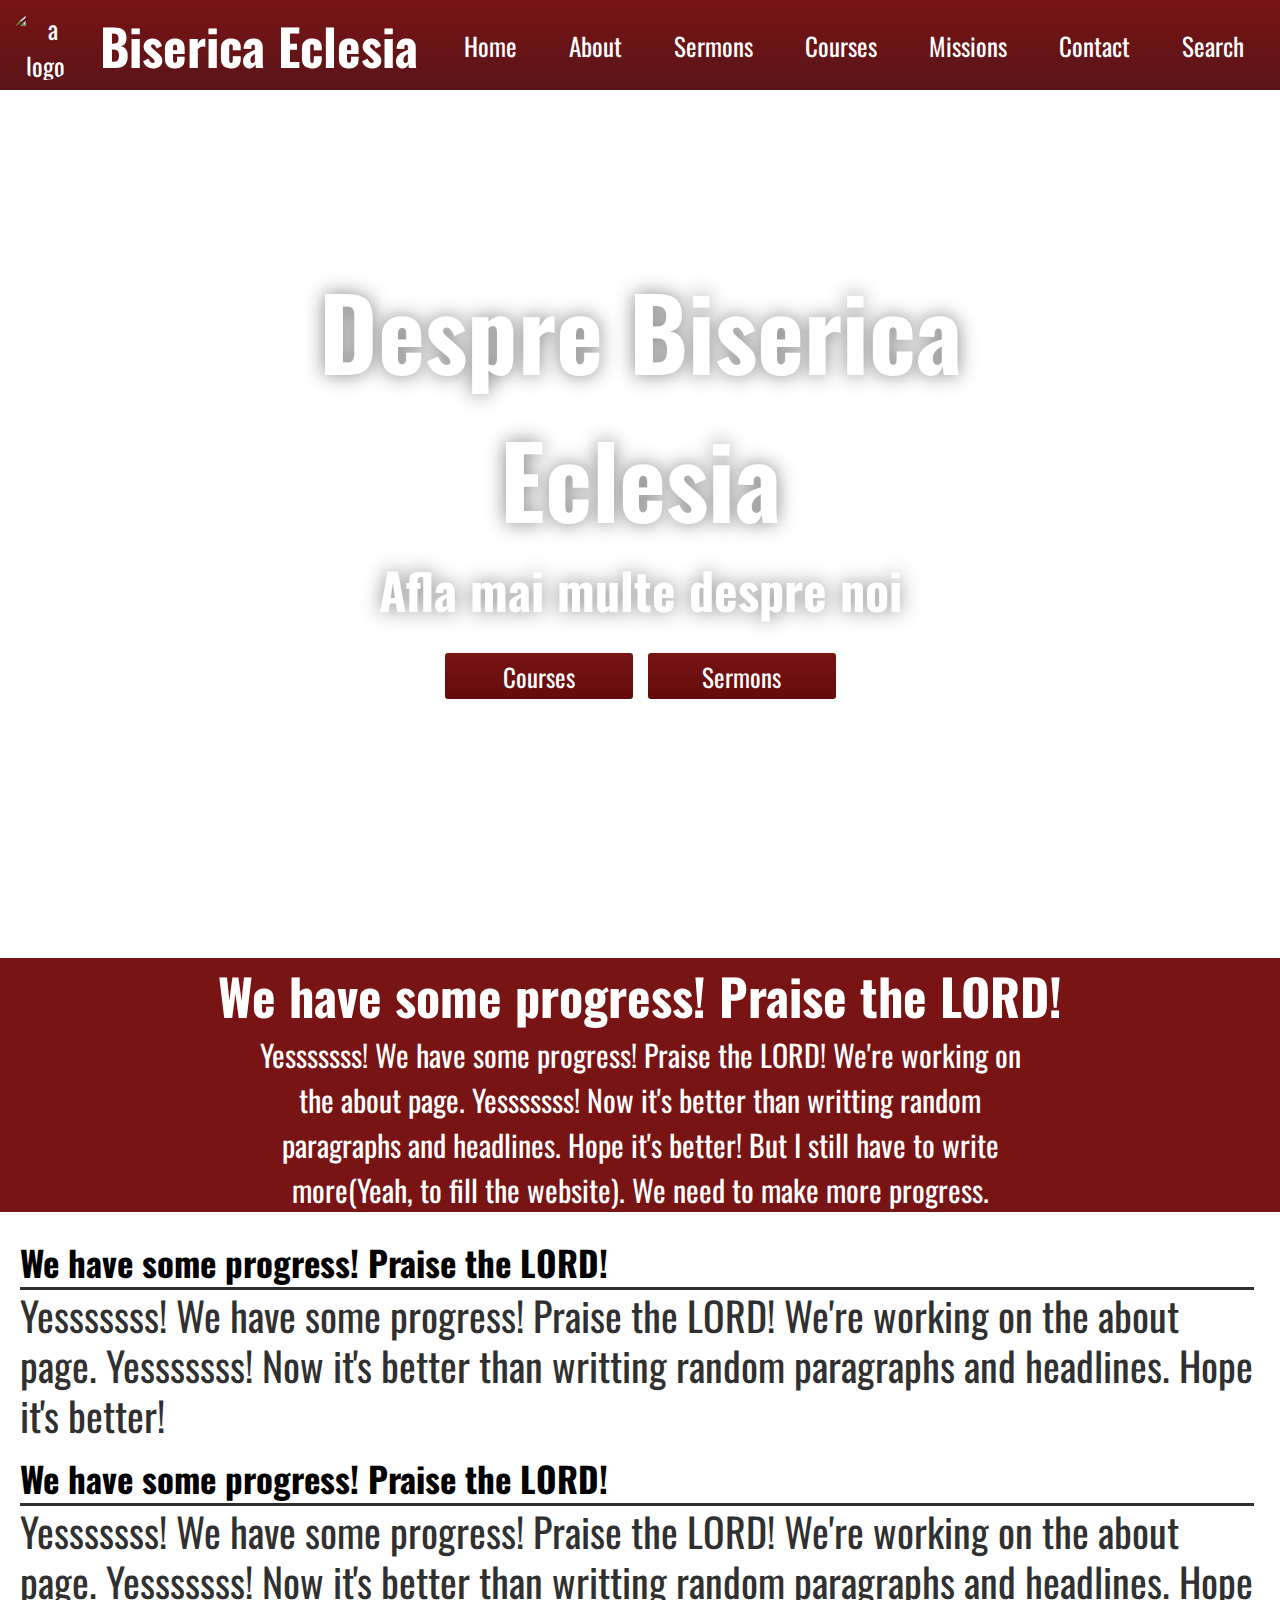
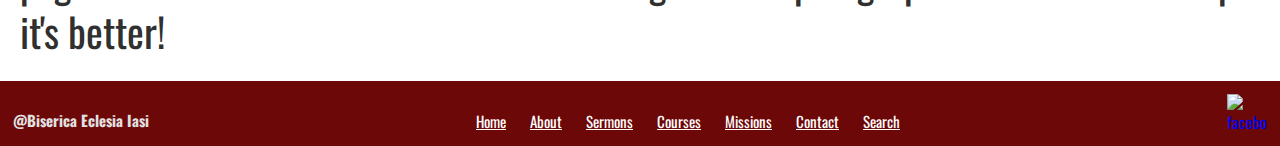
==== commit a409d6cd: "added a sermon page(that's work in progress, of course)" ====
--- a/about.html
+++ b/about.html
@@ -4,6 +4,7 @@
         <meta charset="UTF-8">
         <meta name="viewport" content="width=device-width, initial-scale=1.0">
         <meta http-equiv="X-UA-Compatible" content="ie=edge">
+        <link rel="stylesheet" href="styles/intro.css">
         <link href="https://fonts.googleapis.com/css?family=Noto+Sans|Oswald&display=swap" rel="stylesheet">
         <link rel="stylesheet" href="styles/nav.css">
         <link rel="stylesheet" href="styles/about.css">
@@ -17,7 +18,7 @@
             <ul class="nav-links">
                 <li><a href="index.html">Home</a></li>
                 <li><a href="about.html">About</a></li>
-                <li><a href="#">Sermons</a></li>
+                <li><a href="sermons.html">Sermons</a></li>
                 <li><a href="#">Courses</a></li>
                 <li><a href="#">Missions</a></li>
                 <li><a href="#">Contact</a></li>
@@ -39,12 +40,6 @@
             </div>
         </div>
         <div class="description">
-
-            <img src="https://scontent.fias1-1.fna.fbcdn.net/v/t1.0-0/c0.0.200.200a/p200x200/23658819_546827058997945_1845609482952931207_n.jpg?_nc_cat=103&_nc_oc=AQlx5pqk-CG-lO_gD8_GGhgjcjO5X56vlbSts2dxpWBR_E11h3SB3VyQgz7VkUZL1p5STi-3vlOsH8DYgnjZ36cj&_nc_ht=scontent.fias1-1.fna&oh=7e9a4636356e33dfce93f96894fbca1a&oe=5E4635EA" alt="kids-singing">
-            <img src="https://scontent.fias1-1.fna.fbcdn.net/v/t1.0-0/c0.0.200.200a/p200x200/15400518_379780119035974_2251739779461007929_n.jpg?_nc_cat=104&_nc_oc=AQnGTHUq0KUQGwdYh7RrA5jjsPjZlJM8eNl4L2mu5l3zYTStmf0zrmv0W9TM2I8FGXuoE5_NmbHYBQlr-jnhQ-yG&_nc_ht=scontent.fias1-1.fna&oh=efd84f09e87ed56841a2c0d048431892&oe=5E537371" alt="man-preaching">
-            <img src="https://scontent.ftce2-1.fna.fbcdn.net/v/t1.0-0/c0.0.369.369a/p370x247/1930242_195489547465033_961076429947734654_n.jpg?_nc_cat=106&_nc_oc=AQk4dijaCTpBUPXXjoPRqnbitNoPLNyT2fOFB5Zy1RC6GWFpoIdpSVq3rqOWdJfq5lnd9sZw6C_n9XNvpOkW0SXP&_nc_ht=scontent.ftce2-1.fna&oh=28a66df9f438c7add1ac08cad06fe107&oe=5E657DF5" alt="our-logo">
-            <img src="https://scontent.fias1-1.fna.fbcdn.net/v/t1.0-0/c50.0.200.200a/p200x200/19990121_490174944663157_2182735891200737094_n.jpg?_nc_cat=108&_nc_oc=AQlp4W1DjJy5BAUoM2BLKlLa7YX6wy4xDiEX6tuSZdlv4tfT0vvTE1UiAAF1BF4BOpPeowd1dpZEO_ZBQvK568Wo&_nc_ht=scontent.fias1-1.fna&oh=46c81bc2873f2d77162432720de84f3d&oe=5E50558A" alt="church-singing">
-            <img src="https://scontent.fias1-1.fna.fbcdn.net/v/t1.0-0/c0.0.200.200a/p200x200/23659416_546877665659551_1417683917442842232_n.jpg?_nc_cat=108&_nc_oc=AQnORRUEvb7KpSqjYJsSNr_o8mGngOy59gEERIH5Q_qqUSj9lX2YNOjnzTBqzDIeQFqlnEKt0ZCE5sB2MgZVSIIi&_nc_ht=scontent.fias1-1.fna&oh=0c0aeaea2906a2d30bdf7593e3cf5109&oe=5E1706FF" alt="two-people">
             <h1>We have some progress! Praise the LORD!</h1>
             <p>Yesssssss! We have some progress! Praise the LORD! We're working on the about page. Yesssssss! Now it's better than writting random paragraphs and headlines. Hope it's better! But I still have to write more(Yeah, to fill the website). We need to make more progress.</p>
             
@@ -62,7 +57,7 @@
             <ul>
                 <li><a href="index.html">Home</a></li>
                 <li><a href="about.html">About</a></li>
-                <li><a href="#">Sermons</a></li>
+                <li><a href="sermons.html">Sermons</a></li>
                 <li><a href="#">Courses</a></li>
                 <li><a href="#">Missions</a></li>
                 <li><a href="#">Contact</a></li>
--- a/styles/intro.css
+++ b/styles/intro.css
@@ -0,0 +1,7 @@
+.intro {
+    background: url("https://scontent.fias1-1.fna.fbcdn.net/v/t1.0-9/23659583_546827102331274_8229359205545256805_n.jpg?_nc_cat=110&_nc_oc=AQlwflno5KlK-G_UPG01R8mRN151g3BSd7gfMZdw_zDuVLHQno_HGmQgJ2ciM7AMPkS6gIPZATQYQILpodL6cRFg&_nc_ht=scontent.fias1-1.fna&oh=137e87284fdbbc869d6c1836392d87ba&oe=5E47C0F6") center;
+    background-size: 100%;
+    background-repeat: no-repeat;
+    text-align: center;
+    color: white;
+}--- a/styles/nav.css
+++ b/styles/nav.css
@@ -12,7 +12,7 @@
     width: 100%;
     justify-content: space-around;
     align-items: center;
-    background: linear-gradient(rgb(120, 20, 20),rgb(100, 10, 10));  
+    background: linear-gradient(rgb(120, 20, 20), rgb(90, 20, 24));  
     position: absolute;
     top: 0px;
     height: 10%;
--- a/styles/about.css
+++ b/styles/about.css
@@ -34,7 +34,6 @@
     margin-top: 25px;
 }
 .description {
-    margin-top: 25px;
     margin-bottom: 25px;
     color: white;
     background: rgb(120, 20, 20);
@@ -45,11 +44,6 @@
 .description p {
     font-size: 30px;
     margin: 0px 20% 0px 20%;
-}
-.description img {
-    width: 17%;
-    height: 17%;
-    margin: 1%;
 }
 .paragraphs {
     margin-top: 1%;
@@ -78,11 +72,6 @@
         height: 25px;
         padding: 0px;
         border: 0.5px solid white;
-    }
-    .description img {
-        margin: 5px;
-        width: 17%;
-        height: 17%;
     }
     .description h1 {
         font-size: 30px;
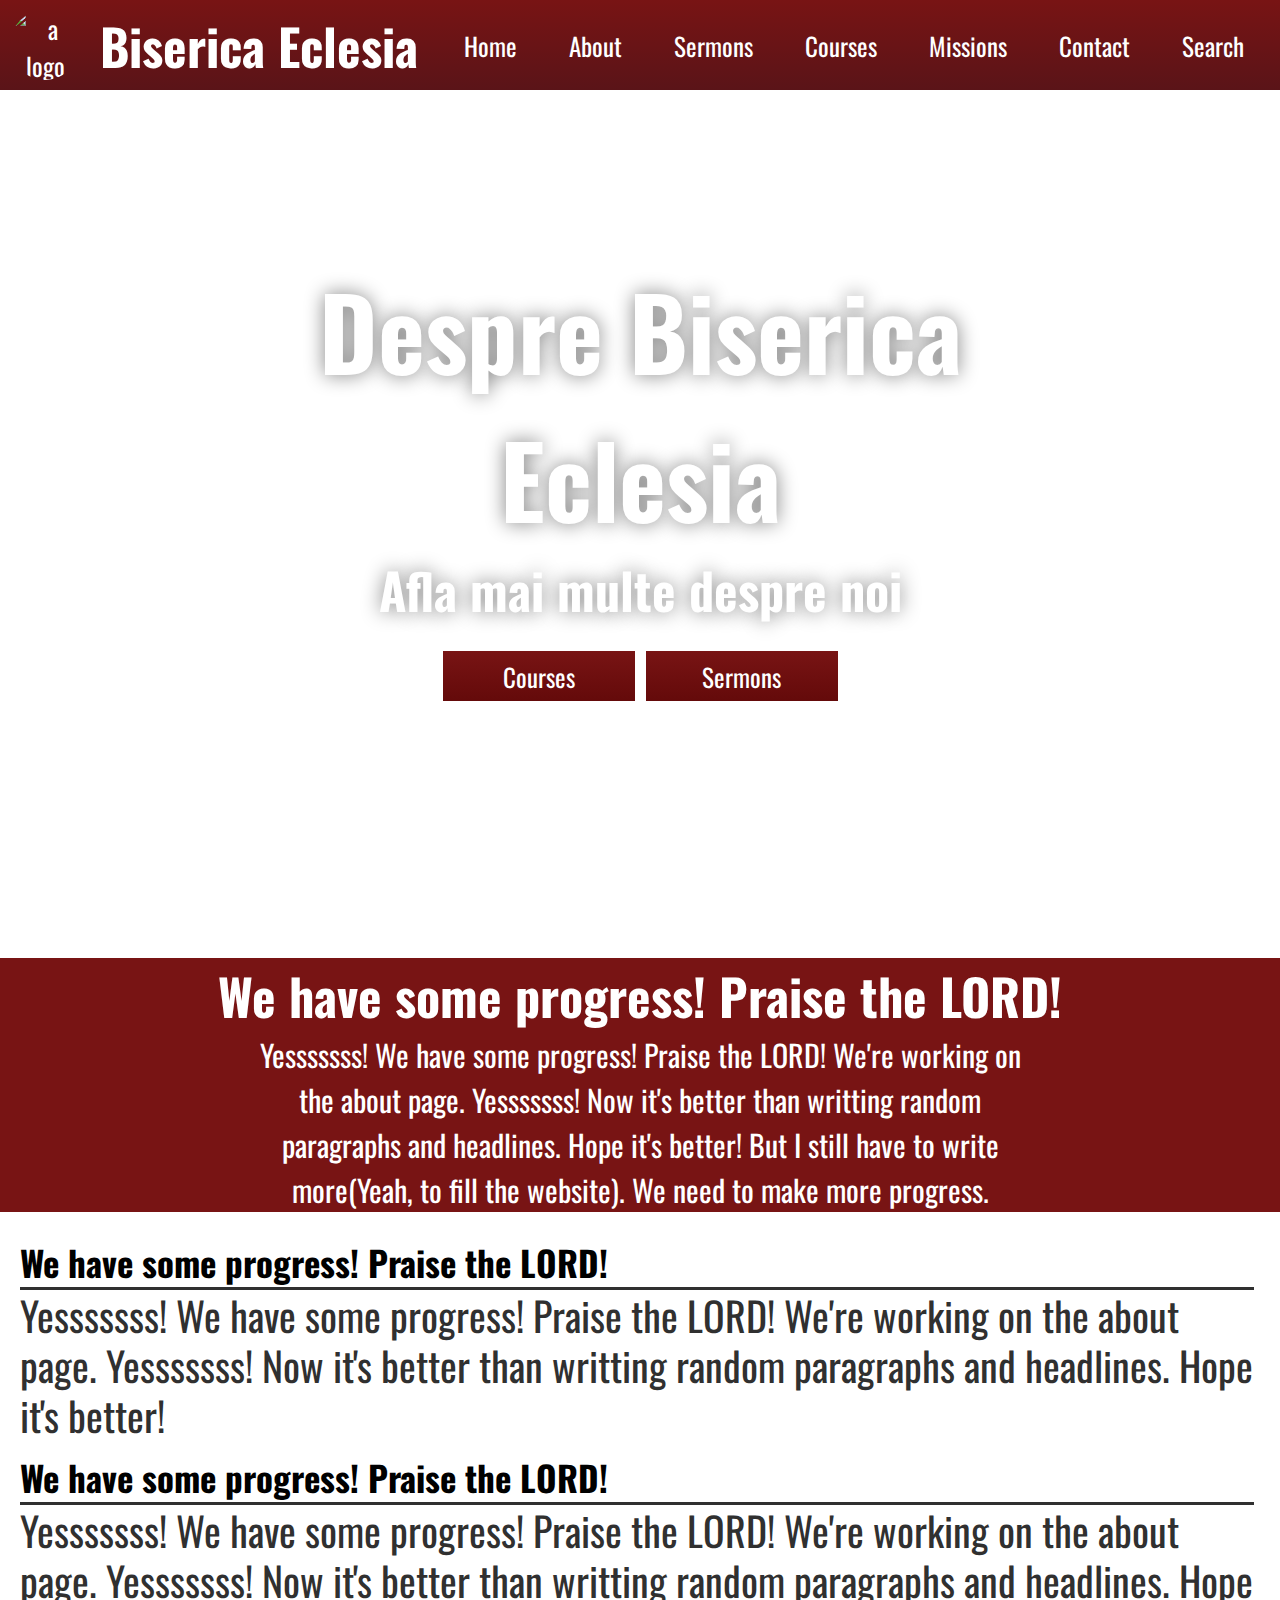
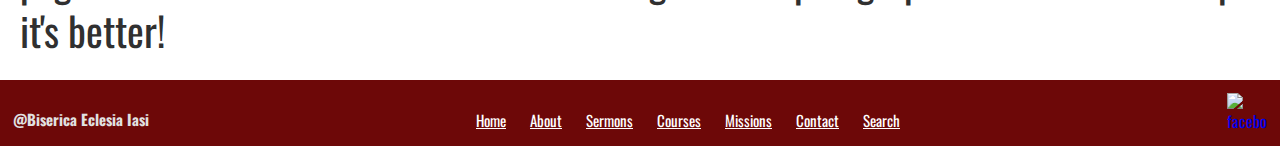
==== commit f4f6bd0a: "sermons page done" ====
--- a/about.html
+++ b/about.html
@@ -36,7 +36,7 @@
                 <h1>Despre Biserica Eclesia</h1>
                 <h4>Afla mai multe despre noi</h4>
                 <a href="#"><button>Courses</button></a>
-                <a href="#"><button>Sermons</button></a>
+                <a href="sermons.html"><button>Sermons</button></a>
             </div>
         </div>
         <div class="description">
--- a/styles/about.css
+++ b/styles/about.css
@@ -29,9 +29,13 @@
     color: white;
     font-family: 'Oswald', sans-serif;
     background: linear-gradient(rgb(120, 20, 20),rgb(100, 10, 10));
-    border-radius: 5px;
-    border: 2px solid white;
     margin-top: 25px;
+    border: none;
+    box-shadow: 1px 1px 10px white;
+    transition: 0.15s;
+}
+.intro .intro-title a button:hover {
+    box-shadow: 5px 5px 15px white;
 }
 .description {
     margin-bottom: 25px;
@@ -71,8 +75,12 @@
         font-size: 15px;
         height: 25px;
         padding: 0px;
-        border: 0.5px solid white;
+        box-shadow: 0px 0px 4px white;
     }
+    .intro .intro-title a button:hover {
+        box-shadow: 3px 3px 7px white;
+    }
+
     .description h1 {
         font-size: 30px;
     }
--- a/styles/footer.css
+++ b/styles/footer.css
@@ -33,6 +33,10 @@
 }
 footer ul li a {
     color: white;
+    transition: 1s;
+}
+footer ul li a:hover {
+    text-shadow: 0px 0px 15px white;
 }
 @media screen and (max-width: 1250px) {
     footer  {
